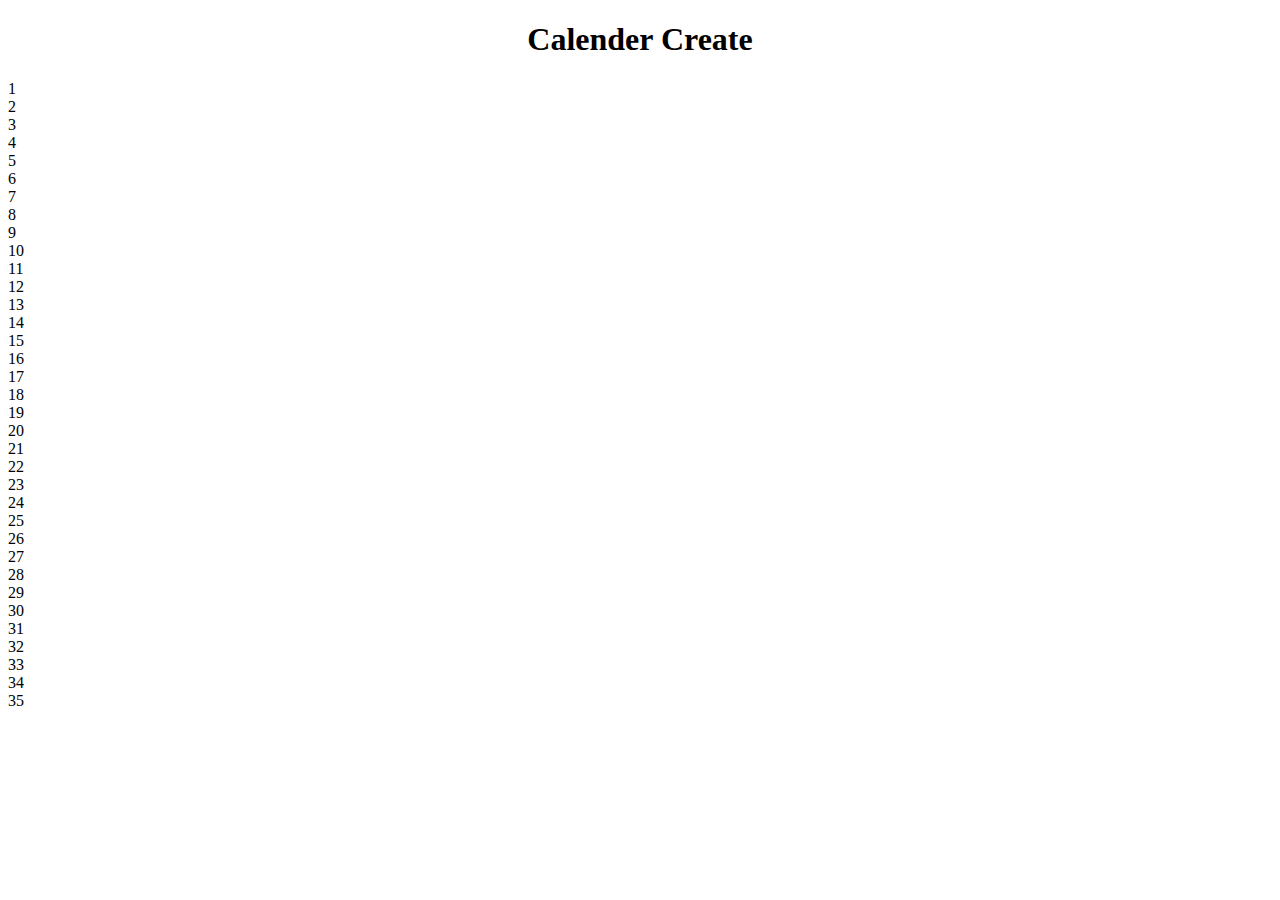
==== calender.html @ ce0e75b1 "Calendar create html" ====
<!DOCTYPE html>
<html lang="en">
<head>
    <meta charset="UTF-8">
    <meta name="viewport" content="width=device-width, initial-scale=1.0">
    <title>Calender Create</title>
    <style>
        h1{
            text-align: center;
        }
    </style>

</head>
<body>
    <h1>Calender Create</h1>

    <div class="container">
        <div class="date">1</div>
        <div class="date">2</div>
        <div class="date">3</div>
        <div class="date">4</div>
        <div class="date">5</div>
        <div class="date">6</div>
        <div class="date">7</div>
        <div class="date">8</div>
        <div class="date">9</div>
        <div class="date">10</div>
        <div class="date">11</div>
        <div class="date">12</div>
        <div class="date">13</div>
        <div class="date">14</div>
        <div class="date">15</div>
        <div class="date">16</div>
        <div class="date">17</div>
        <div class="date">18</div>
        <div class="date">19</div>
        <div class="date">20</div>
        <div class="date">21</div>
        <div class="date">22</div>
        <div class="date">23</div>
        <div class="date">24</div>
        <div class="date">25</div>
        <div class="date">26</div>
        <div class="date">27</div>
        <div class="date">28</div>
        <div class="date">29</div>
        <div class="date">30</div>
        <div class="date">31</div>
        <div class="date">32</div>
        <div class="date">33</div>
        <div class="date">34</div>
        <div class="date">35</div>
    </div>
    
</body>
</html>
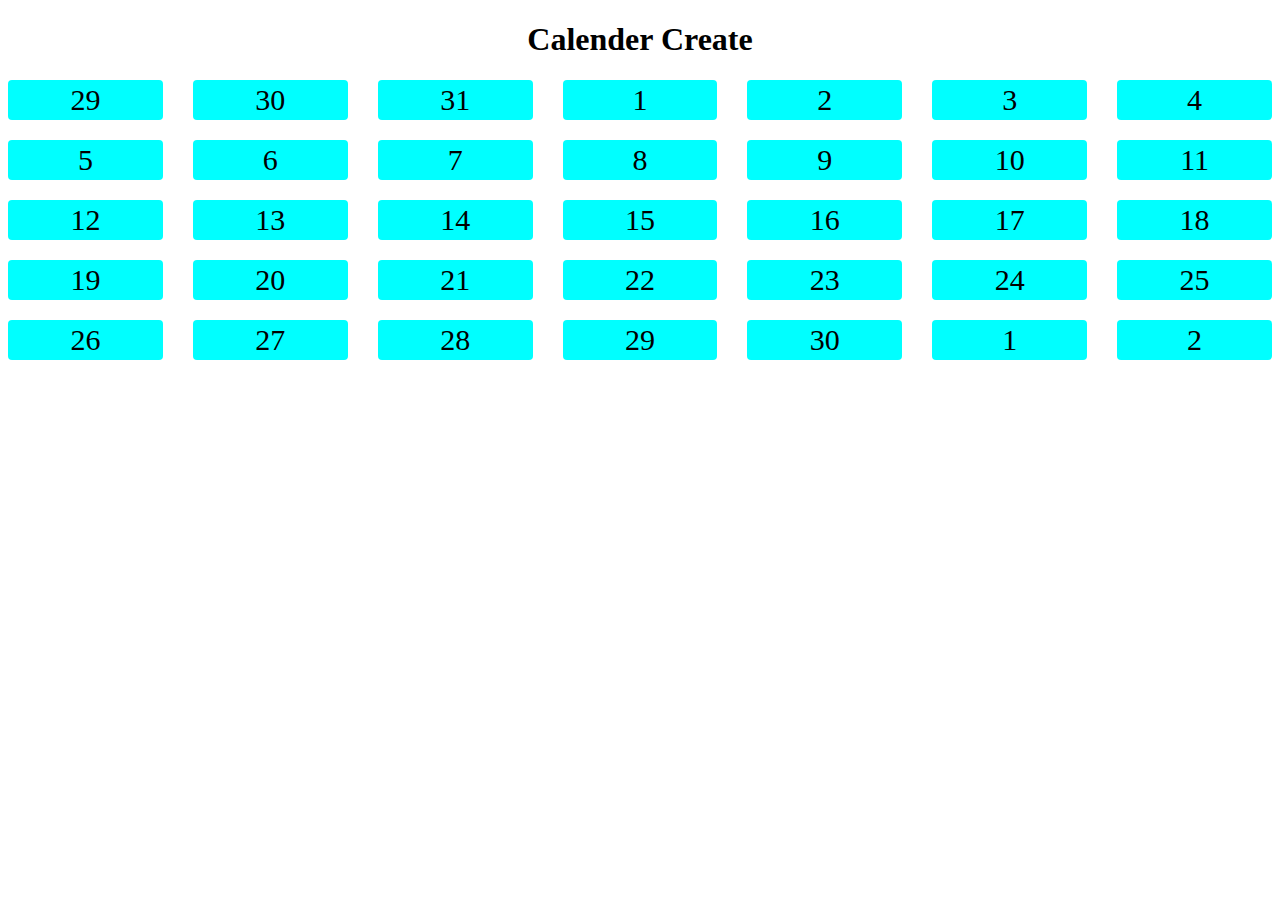
==== commit f1f6c776: "calendar date css" ====
--- a/calender.html
+++ b/calender.html
@@ -8,6 +8,21 @@
         h1{
             text-align: center;
         }
+        .container{
+            display: grid;
+            grid-template-columns: repeat(7, 1fr);
+            row-gap: 20px;
+            column-gap: 30px;
+        }
+        .date{
+            background-color: aqua;
+            border-radius: 4px;
+            height: 40px;
+            display: flex;
+            justify-content: center;
+            align-items: center;
+            font-size: 30px;
+        }
     </style>
 
 </head>
@@ -15,6 +30,9 @@
     <h1>Calender Create</h1>
 
     <div class="container">
+        <div class="date">29</div>
+        <div class="date">30</div>
+        <div class="date">31</div>
         <div class="date">1</div>
         <div class="date">2</div>
         <div class="date">3</div>
@@ -45,11 +63,9 @@
         <div class="date">28</div>
         <div class="date">29</div>
         <div class="date">30</div>
-        <div class="date">31</div>
-        <div class="date">32</div>
-        <div class="date">33</div>
-        <div class="date">34</div>
-        <div class="date">35</div>
+        <div class="date">1</div>
+        <div class="date">2</div>
+        
     </div>
     
 </body>
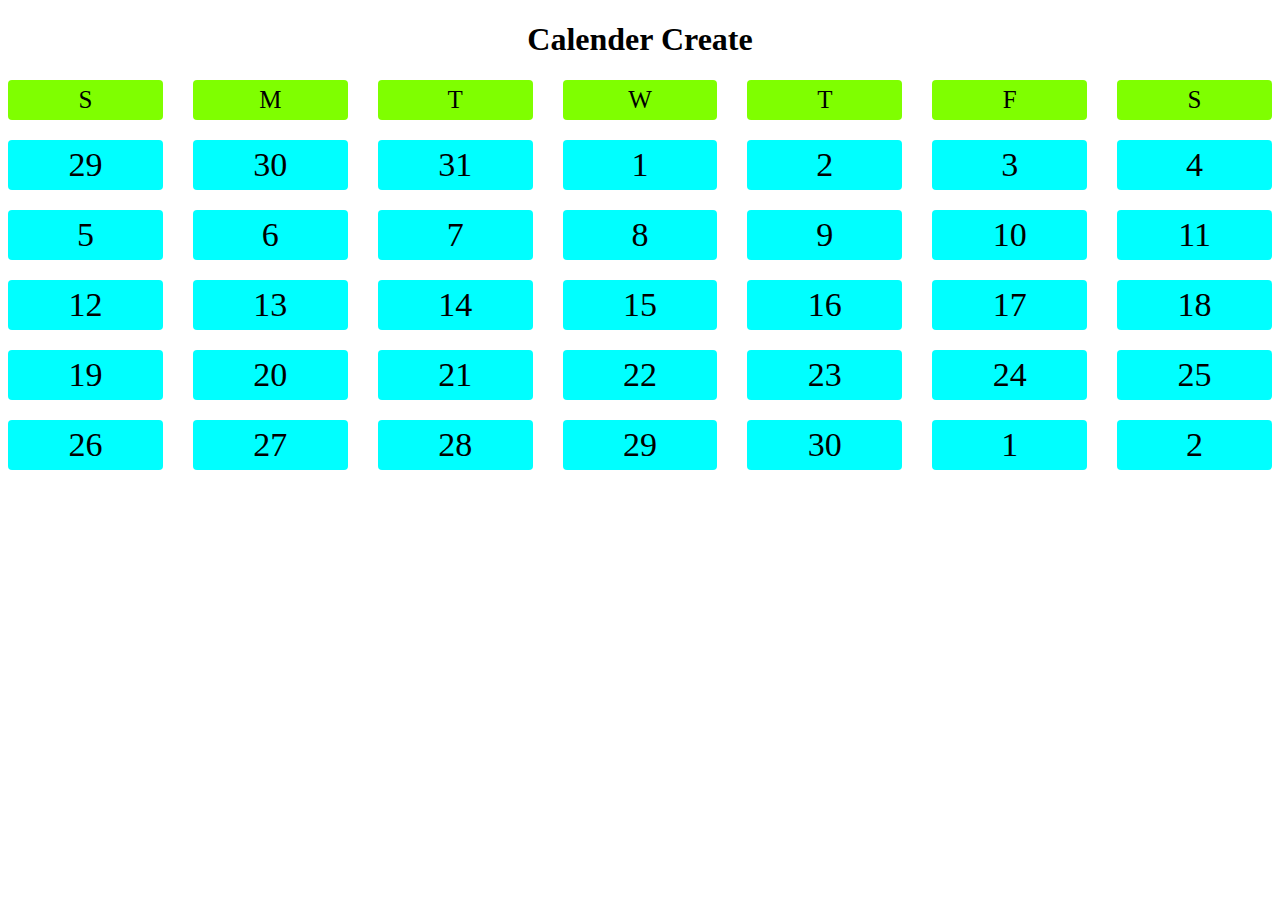
==== commit 43c0815e: "calender day adding and samoe update" ====
--- a/calender.html
+++ b/calender.html
@@ -11,17 +11,22 @@
         .container{
             display: grid;
             grid-template-columns: repeat(7, 1fr);
+            grid-template-rows: 40px repeat(5, 50px);
             row-gap: 20px;
             column-gap: 30px;
         }
-        .date{
+        .date, .day{
             background-color: aqua;
             border-radius: 4px;
-            height: 40px;
+            /* height: 40px; */
             display: flex;
             justify-content: center;
             align-items: center;
-            font-size: 30px;
+            font-size: 34px;
+        }
+        .day{
+            background-color: chartreuse;
+            font-size: 25px;
         }
     </style>
 
@@ -30,6 +35,13 @@
     <h1>Calender Create</h1>
 
     <div class="container">
+        <div class="day">S</div>
+        <div class="day">M</div>
+        <div class="day">T</div>
+        <div class="day">W</div>
+        <div class="day">T</div>
+        <div class="day">F</div>
+        <div class="day">S</div>
         <div class="date">29</div>
         <div class="date">30</div>
         <div class="date">31</div>
